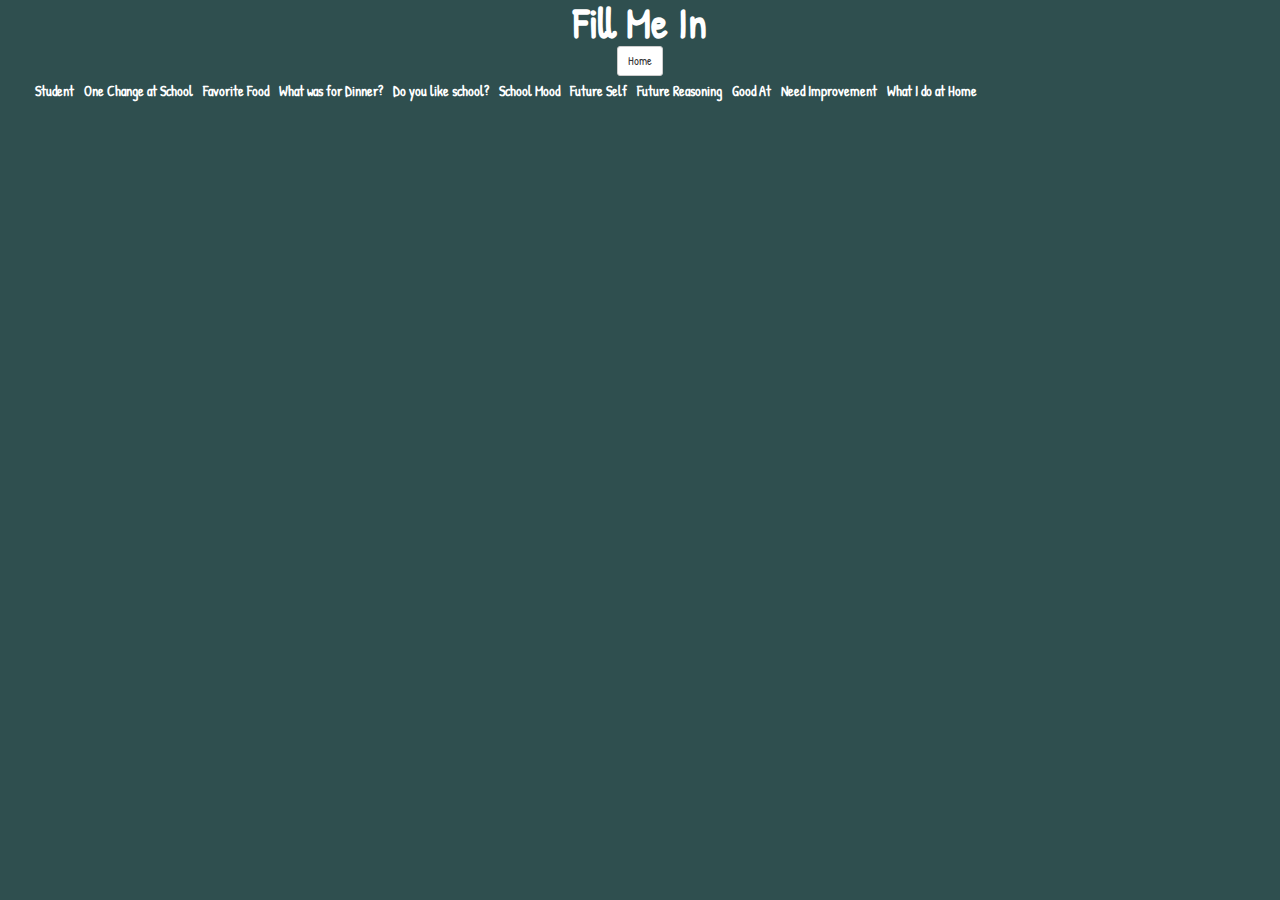
==== index.html @ 52bbed4a "committed all items pre-intervention" ====
<!doctype html>
<html lang="en-US" ng-app="kids">
  <head>
    <meta charset="utf-8">
    <meta http-equiv="X-UA-Compatible" content="IE=edge">
    <meta name="viewport" content="width=device-width, initial-scale=1">
    <title>fill.me.in</title>
    <link rel="stylesheet" href="bower_components/bootstrap/dist/css/bootstrap.min.css">
    <link rel="stylesheet" href="css/main.css">
    <link href='http://fonts.googleapis.com/css?family=Patrick+Hand|Short+Stack|Delius|Delius+Unicase' rel='stylesheet' type='text/css'>
    <link rel="icon" type="image/x-icon" href="pencil-icon-16-190958.png" />
    <link rel="icon" type="image/x-icon" href="pencil-icon-24-190958.png" />
    <link rel="icon" type="image/x-icon" href="pencil-icon-32-190958.png" />
    <link rel="icon" type="image/x-icon" href="pencil-icon-48-190958.png" />
    <link rel="icon" type="image/x-icon" href="pencil-icon-57-190958.png" />
    <link rel="icon" type="image/x-icon" href="pencil-icon-64-190958.png" />
    <link rel="icon" type="image/x-icon" href="pencil-icon-72-190958.png" />
    <link rel="icon" type="image/x-icon" href="pencil-icon-114-190958.png" />
    <link rel="icon" type="image/x-icon" href="pencil-icon-120-190958.png" />
    <link rel="icon" type="image/x-icon" href="pencil-icon-144-190958.png" />
    <link rel="icon" type="image/x-icon" href="pencil-icon-152-190958.png" />
  </head>
  <body>
    <!--[if lt IE 9]>
      <script src="http://html5shiv.googlecode.com/svn/trunk/html5.js"></script>
    <![endif]-->

    <div class="container-fluid"> 
      <div class ="col-lg-12">
      <h1>Fill Me In</h1>
      <a class="btn btn-default btn-sm" href="/#/journal">Home</a>
      <div ng-show="user">       
<!--         <a class="btn btn-primary" href="/#/journal/new">New Journal Page</a> -->
        <a class="btn btn-warning btn-sm" href="/#/logout">Log Out</a>
      </div>
      <div ng-view></div>
      </div>
    </div>


    <script src="bower_components/firebase/firebase.js"></script>
    <script src="bower_components/angular/angular.min.js"></script>
    <script src="bower_components/angular-route/angular-route.min.js"></script>
    <script src="bower_components/jquery/dist/jquery.min.js"></script>
    <script src="js/main.module.js"></script>
    <script src="js/auth/auth.config.js"></script>
    <script src="js/main.config.js"></script>
    <script src="js/main.constants.js"></script>
    <script src="js/main.filters.js"></script>
    <script src="js/auth/auth.factory.js"></script>
    <script src="js/auth/auth.controller.js"></script>
    <script src="js/auth/logout.controller.js"></script>
    <script src="js/journal/edit.controller.js"></script>
    <script src="js/journal/show.controller.js"></script>
    <script src="js/journal/journal.controller.js"></script>
    <script src="js/journal/journal.factory.js"></script>

  </body>
</html>
---- css/main.css ----
/* Global Styles */

html,
body {
    width: 100%;
    height: 100%;
    background-color: #2F4F4F;
    background-image: url('https://c1.staticflickr.com/3/2725/4030910412_462ffb7823_b.jpg');
    background-repeat: none;
    background-size: cover;
}

body {
    font-family: 'Patrick Hand', cursive;
}



.container-fluid {
/*    display: table-cell;*/
    text-align: center;
    vertical-align: middle;
}

.container-fluid h1 {
    margin: 0;
    padding: 0;
    font-size: 3em;
    font-weight: 700;
    color: white;
}

.entry {
    background-color: #2f4f4f;
    background-image: url('https://c1.staticflickr.com/3/2725/4030910412_462ffb7823_b.jpg');
    background-repeat: none;
    background-size: cover;
    color: white;
    font-size: 2em;
}
.entry h2 {
    font-size: 2.3em;
}

.dear {
    text-align: left;
    padding-left: 50px;
}
.form-inline {
    background-image: url("http://timvandevall.com/wp-content/uploads/2013/05/Lined-Paper-Template-21.jpg");
    background-size: cover;
    background-length: cover;
    background-repeat: no-repeat;
    font-size: 2em;

}

.form-inline .form-control {
    opacity: 1;
}

.table-condensed {
    color: white;
}
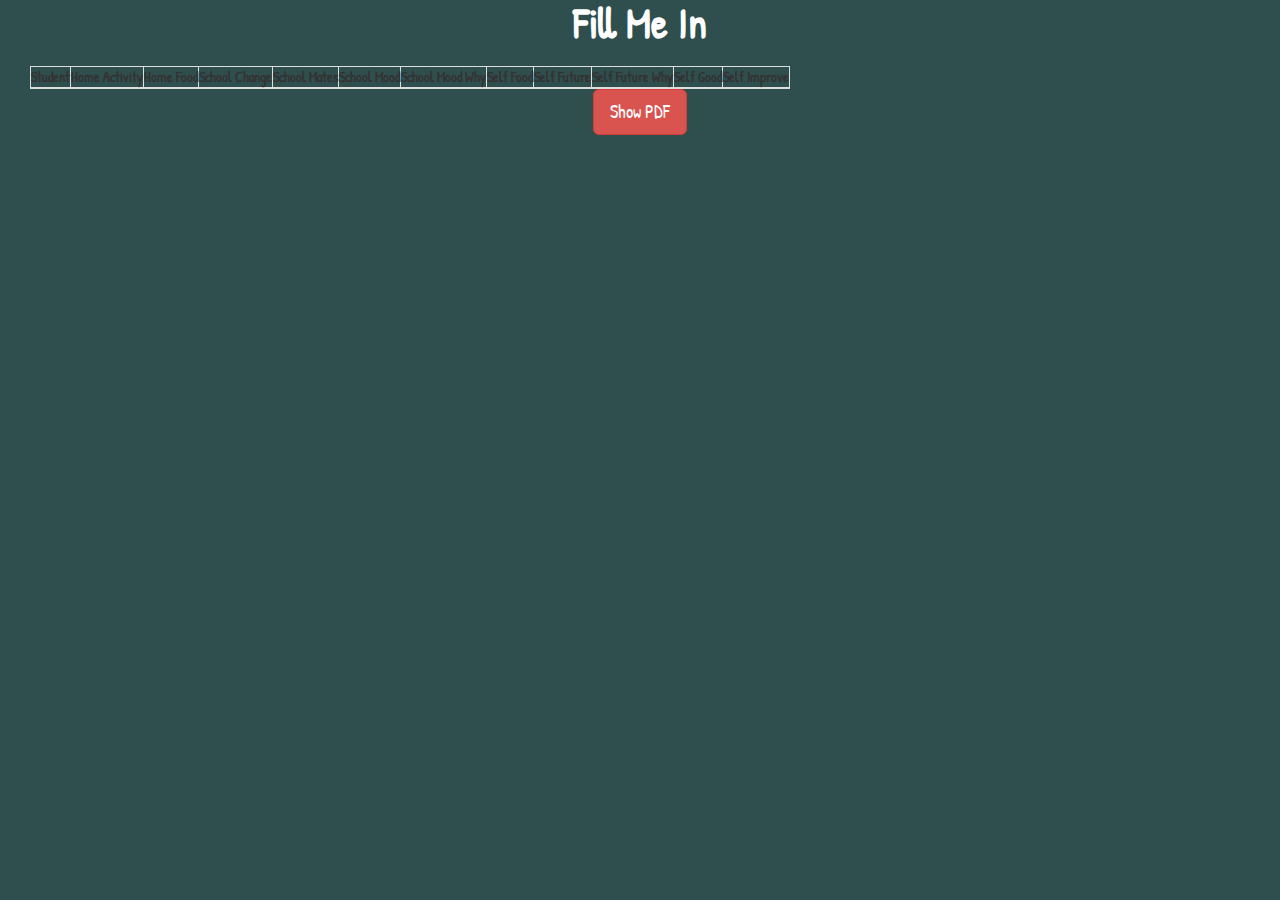
==== commit f65d2c9d: "added parallax" ====
--- a/index.html
+++ b/index.html
@@ -8,6 +8,7 @@
     <link rel="stylesheet" href="bower_components/bootstrap/dist/css/bootstrap.min.css">
     <link rel="stylesheet" href="css/main.css">
     <link href='http://fonts.googleapis.com/css?family=Patrick+Hand|Short+Stack|Delius|Delius+Unicase' rel='stylesheet' type='text/css'>
+    <script src="http://parall.ax/parallax/js/jspdf.js"></script>
     <link rel="icon" type="image/x-icon" href="pencil-icon-16-190958.png" />
     <link rel="icon" type="image/x-icon" href="pencil-icon-24-190958.png" />
     <link rel="icon" type="image/x-icon" href="pencil-icon-32-190958.png" />
@@ -28,7 +29,7 @@
     <div class="container-fluid"> 
       <div class ="col-lg-12">
       <h1>Fill Me In</h1>
-      <a class="btn btn-default btn-sm" href="/#/journal">Home</a>
+<!--       <a class="btn btn-default btn-sm" href="/#/login">Home</a> -->
       <div ng-show="user">       
 <!--         <a class="btn btn-primary" href="/#/journal/new">New Journal Page</a> -->
         <a class="btn btn-warning btn-sm" href="/#/logout">Log Out</a>
@@ -42,6 +43,7 @@
     <script src="bower_components/angular/angular.min.js"></script>
     <script src="bower_components/angular-route/angular-route.min.js"></script>
     <script src="bower_components/jquery/dist/jquery.min.js"></script>
+    <script src="bower_components/angular-pdf/dist/angular-pdf.min.js"></script>
     <script src="js/main.module.js"></script>
     <script src="js/auth/auth.config.js"></script>
     <script src="js/main.config.js"></script>
